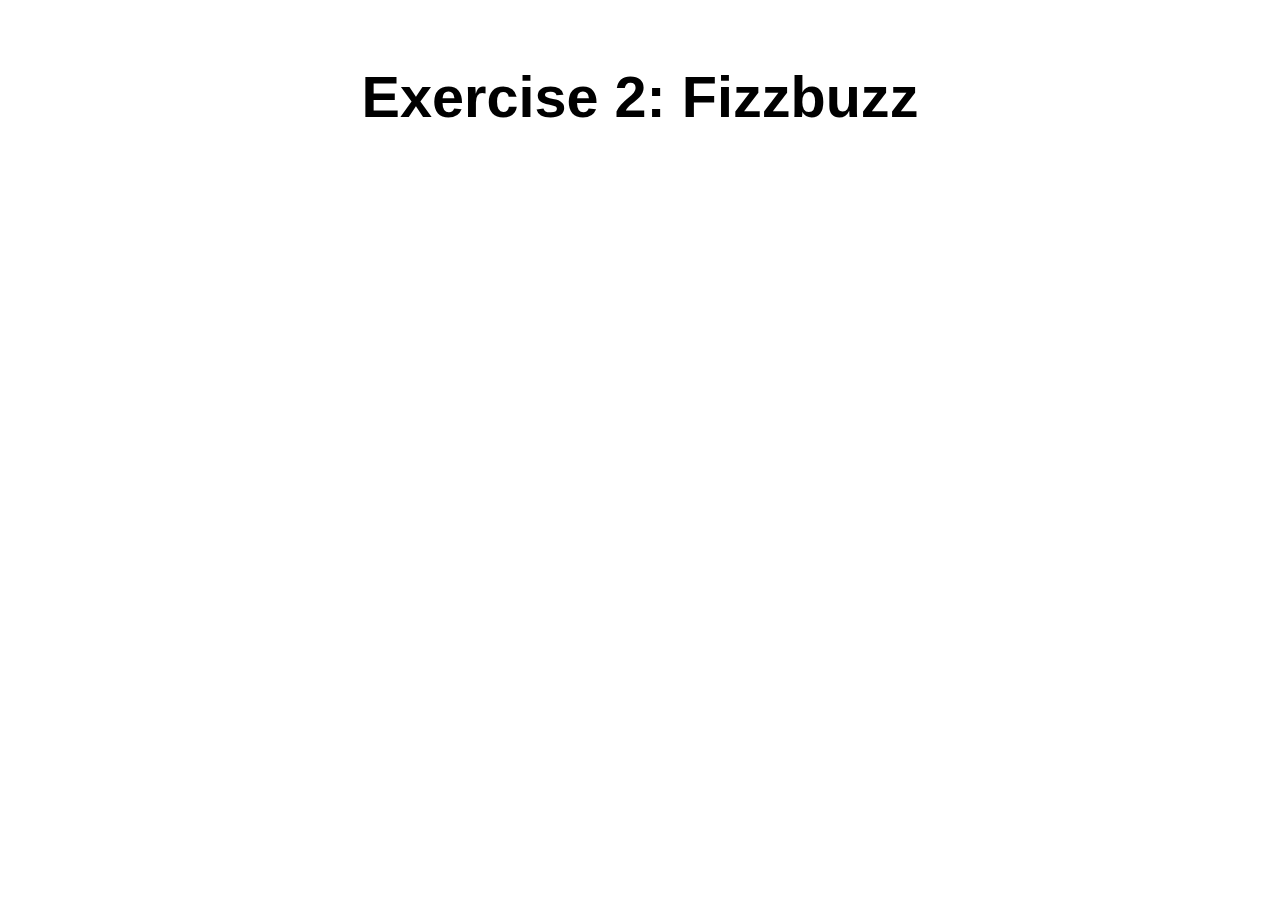
==== chapter-1/ex-2/index.html @ 32800b2a "exercise 2 initial commit" ====
<!DOCTYPE html>
  <html lang="en">
  <head>
    <meta charset="UTF-8">
    <meta name="viewport" content="width=device-width, initial-scale=1.0">
    <meta http-equiv="X-UA-Compatible" content="ie=edge">
    <link rel="stylesheet" href="style.css">
    <title>Chapter 1 | Exercise 2</title>
  </head>
  <body>

    <h1>Exercise 2: Fizzbuzz</h1>
    
  </body>
  <script src="main.js"></script>
  </html>
---- chapter-1/ex-2/style.css ----
* {
  margin: 0;
  padding: 0;;
}

body,
html {
  box-sizing: border-box;
  font-family: helvetica;
}

h1 {
  font-size: 3.6rem;
  text-align:center;
  margin-top: 4rem;
}
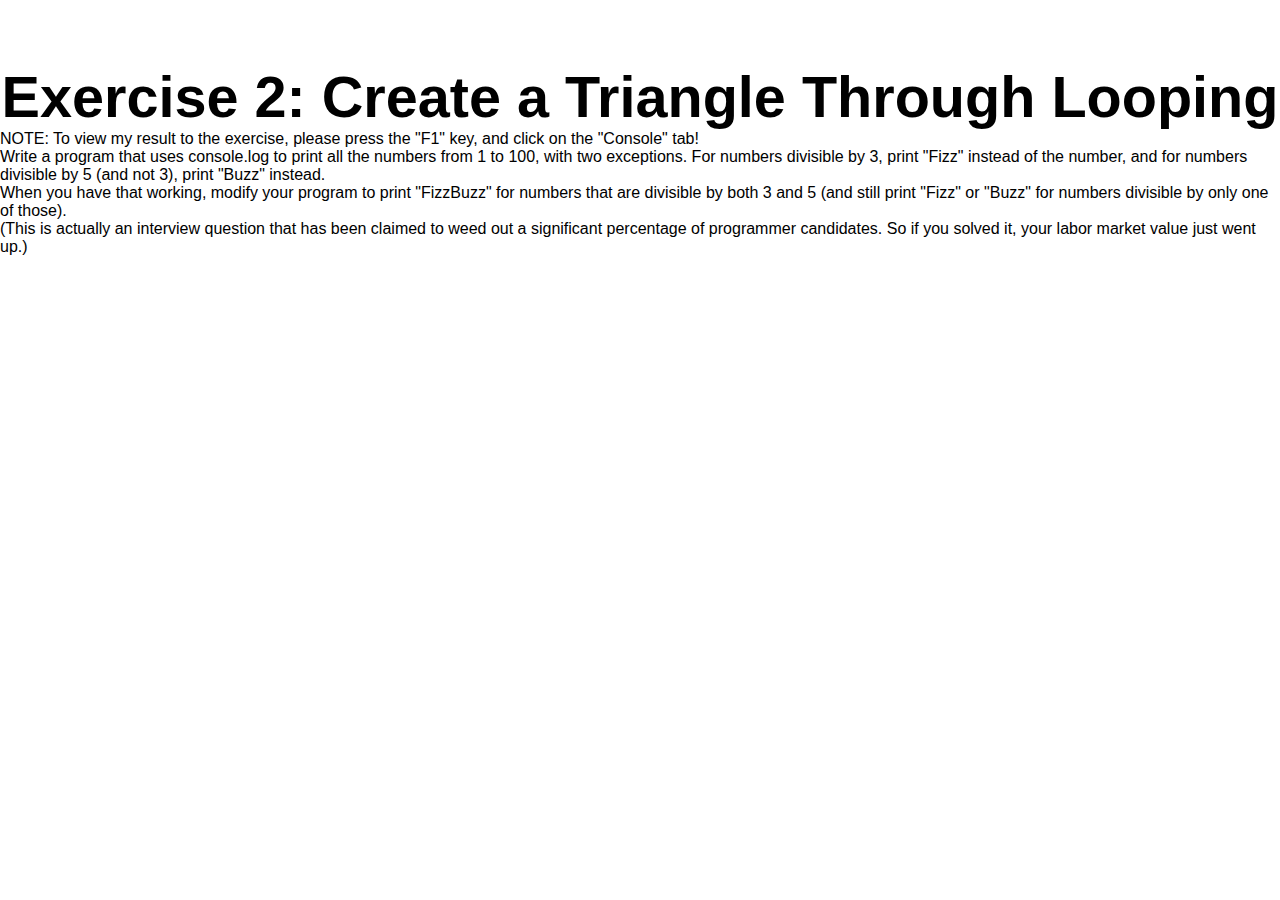
==== commit d43912f3: "coding exercise 2 response" ====
--- a/chapter-1/ex-2/index.html
+++ b/chapter-1/ex-2/index.html
@@ -9,8 +9,18 @@
   </head>
   <body>
 
-    <h1>Exercise 2: Fizzbuzz</h1>
+    <h1>Exercise 2: Create a Triangle Through Looping</h1>
+
+    <p class="note">NOTE: To view my result to the exercise, please press the "F1" key, and click on the "Console" tab!</p>
+
+    <p class="instruction">Write a program that uses console.log to print all the numbers from 1 to 100, with two exceptions. For numbers divisible by 3, print "Fizz" instead of the number, and for numbers divisible by 5 (and not 3), print "Buzz" instead.
+    </p>
     
+    <p class="instruction">When you have that working, modify your program to print "FizzBuzz" for numbers that are divisible by both 3 and 5 (and still print "Fizz" or "Buzz" for numbers divisible by only one of those).
+    </p>
+    
+    <p class="instruction">(This is actually an interview question that has been claimed to weed out a significant percentage of programmer candidates. So if you solved it, your labor market value just went up.)</p>
+   
   </body>
-  <script src="main.js"></script>
+  <script src="exercise-2.js"></script>
   </html>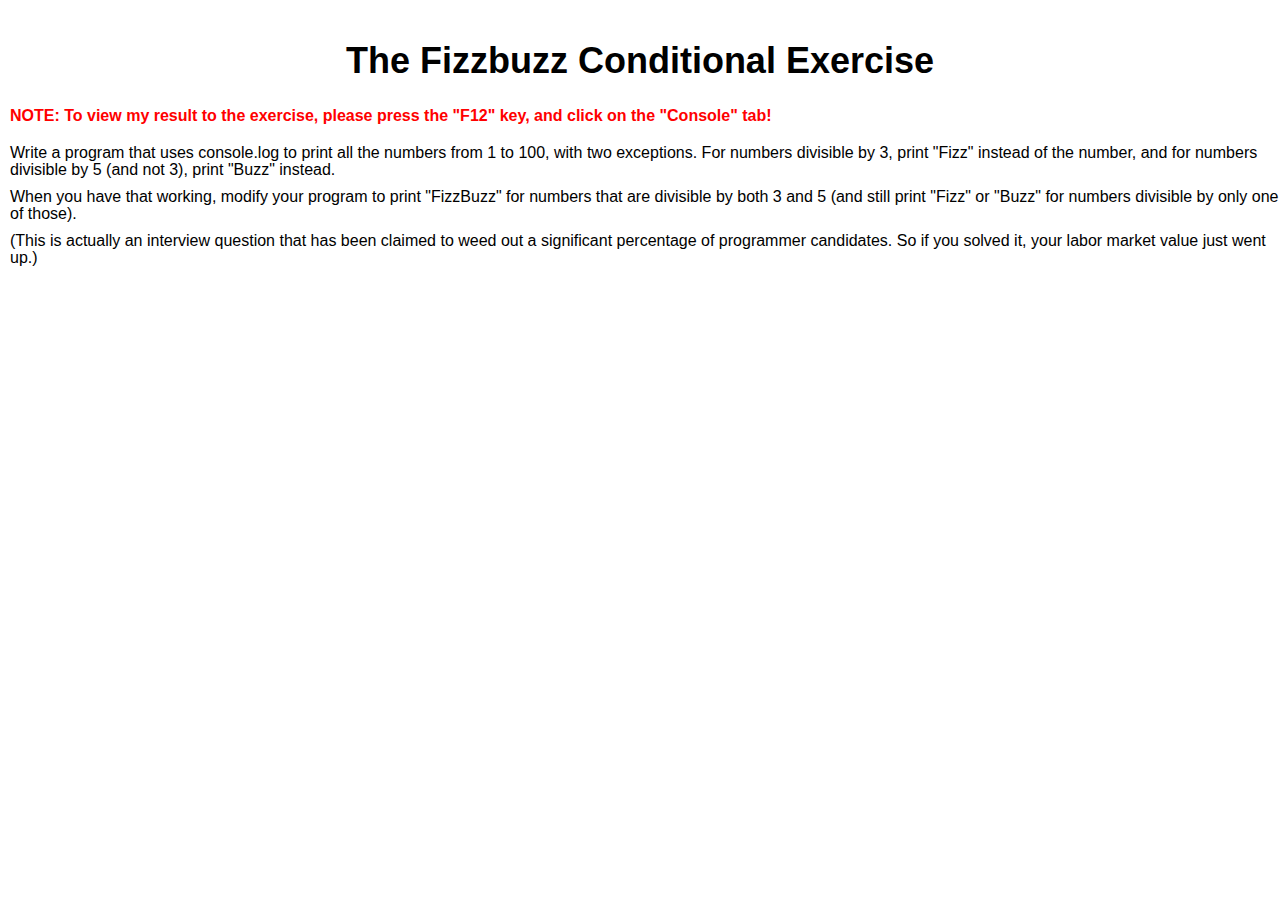
==== commit 0c3adba0: "complete fizzbuzz exercise" ====
--- a/chapter-1/ex-2/index.html
+++ b/chapter-1/ex-2/index.html
@@ -9,9 +9,9 @@
   </head>
   <body>
 
-    <h1>Exercise 2: Create a Triangle Through Looping</h1>
+    <h1>The Fizzbuzz Conditional Exercise</h1>
 
-    <p class="note">NOTE: To view my result to the exercise, please press the "F1" key, and click on the "Console" tab!</p>
+    <p class="note">NOTE: To view my result to the exercise, please press the "F12" key, and click on the "Console" tab!</p>
 
     <p class="instruction">Write a program that uses console.log to print all the numbers from 1 to 100, with two exceptions. For numbers divisible by 3, print "Fizz" instead of the number, and for numbers divisible by 5 (and not 3), print "Buzz" instead.
     </p>
--- a/chapter-1/ex-2/style.css
+++ b/chapter-1/ex-2/style.css
@@ -1,11 +1,14 @@
 * {
   margin: 0;
-  padding: 0;;
+  padding: 0;
+  box-sizing: border-box;
 }
 
-body,
-html {
-  box-sizing: border-box;
+html {  
+  font-size: 62.5%;
+}
+
+body{
   font-family: helvetica;
 }
 
@@ -13,4 +16,25 @@
   font-size: 3.6rem;
   text-align:center;
   margin-top: 4rem;
+  margin-bottom: 2.5rem;
+}
+
+.instruction {
+  margin-bottom: 1rem;
+}
+
+.note {
+  font-weight: bold;
+  color: red;
+  padding-bottom: 2rem;
+}
+
+p {
+  margin-left: 1rem;
+  line-height: 1.7rem;
+  font-size: 1.6rem;
+}
+
+.indented {
+  padding-left: 2rem;
 }